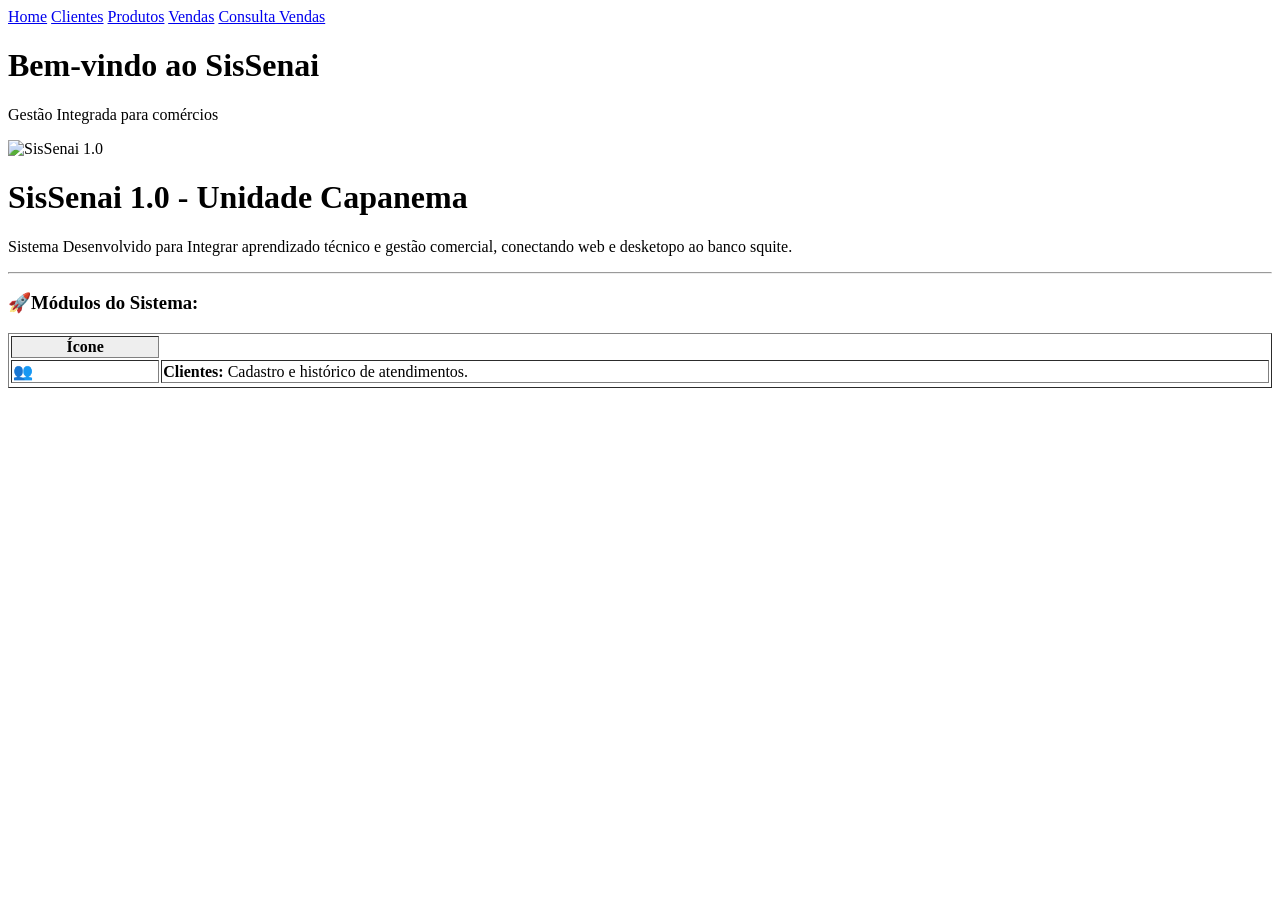
==== index.html @ fcfc56e6 "Add files via upload" ====
<!doctype html>
<html lang= "pt-br">
<head>
	<meta charset="UTF-8">
	<link rel="stylesheet" href="estilo.css">
	<title>SisSenai - Home</title>
</head>
<body>
	<nav>
	      <a href="index.html">Home</a>
	      <a href="clientes.html">Clientes</a>
	      <a href="produtos.html">Produtos</a>
	      <a href="vendas.html">Vendas</a>
		      <a href="consulta vendas.html">Consulta Vendas</a>
	</nav>

	<header class="banner">
	    <h1> Bem-vindo ao SisSenai</h1>
	    <p> Gestão Integrada para comércios</p>
	    <img src="senai.jpg" alt="SisSenai 1.0" width="300">
	</header>

	<div class="container">
	   <div class="card">
	    <h1>SisSenai 1.0 - Unidade Capanema</h1>
	    <p>Sistema Desenvolvido para Integrar aprendizado técnico e gestão comercial, conectando web e desketopo ao banco squite.</p>

	    <hr>

	    <h3>🚀Módulos do Sistema:</h3>
	    <!-- Tabela Aplicada -->
	    <table border="1" style="width:100%; border-collapse: collapse: margin-top: 10px;">
	        <thead>
                  <tr style="background-color: #eee;">
                      <th>Ícone</th>
                  </tr>
                </thead>
                <tbody>
                   <tr>
                      <td>👥</td>
                      <td><strong>Clientes:</strong> Cadastro e histórico de atendimentos.</td>
                   </tr>
                   <tr>
	</div>
</body>
</html>
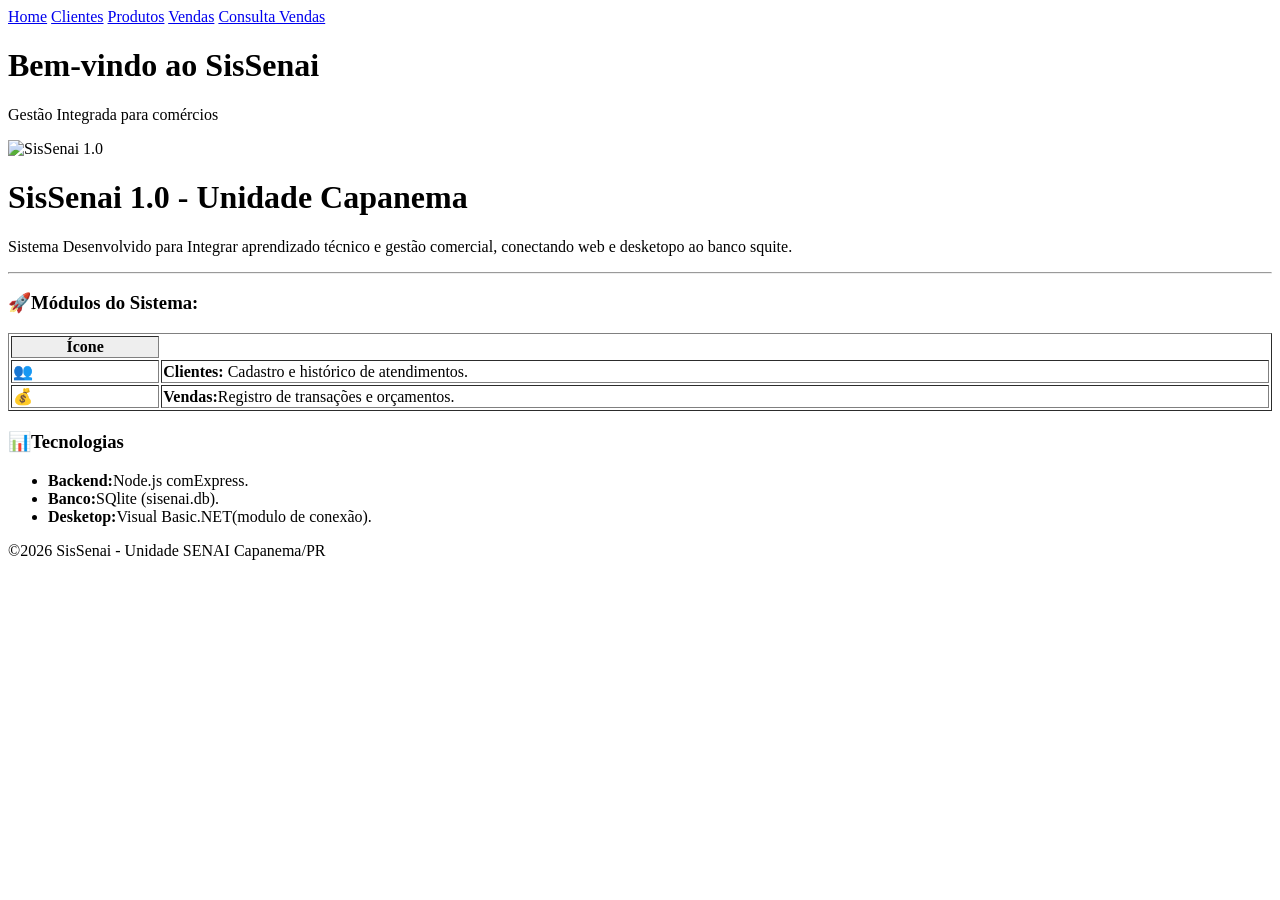
==== commit be5f33ab: "Enhance index.html with new content and footer Added additional modules and technologies to the home" ====
--- a/index.html
+++ b/index.html
@@ -41,6 +41,26 @@
                       <td><strong>Clientes:</strong> Cadastro e histórico de atendimentos.</td>
                    </tr>
                    <tr>
+					   <td>💰</td>
+					   <td><strong>Vendas:</strong>Registro de transações e orçamentos.</strong></td>
+		           </tr>
+		       </tbody>
+		</table>
 	</div>
-</body>
-</html>+
+		<div class="card" style="margin-top: 20px;">
+			<h3>📊Tecnologias</h3>
+			<ul>
+				<li><strong>Backend:</strong>Node.js comExpress.</li>
+				<li><strong>Banco:</strong>SQlite (sisenai.db).</li>
+				<li><strong>Desketop:</strong>Visual Basic.NET(modulo de conexão).</li>
+				
+			</ul>
+		</div>
+			</body>
+	<footer class="rodape">
+		<div class="container-rodape">
+			<p>&copy;2026 SisSenai - Unidade SENAI Capanema/PR</p>
+		</div>
+	</footer>
+</html>
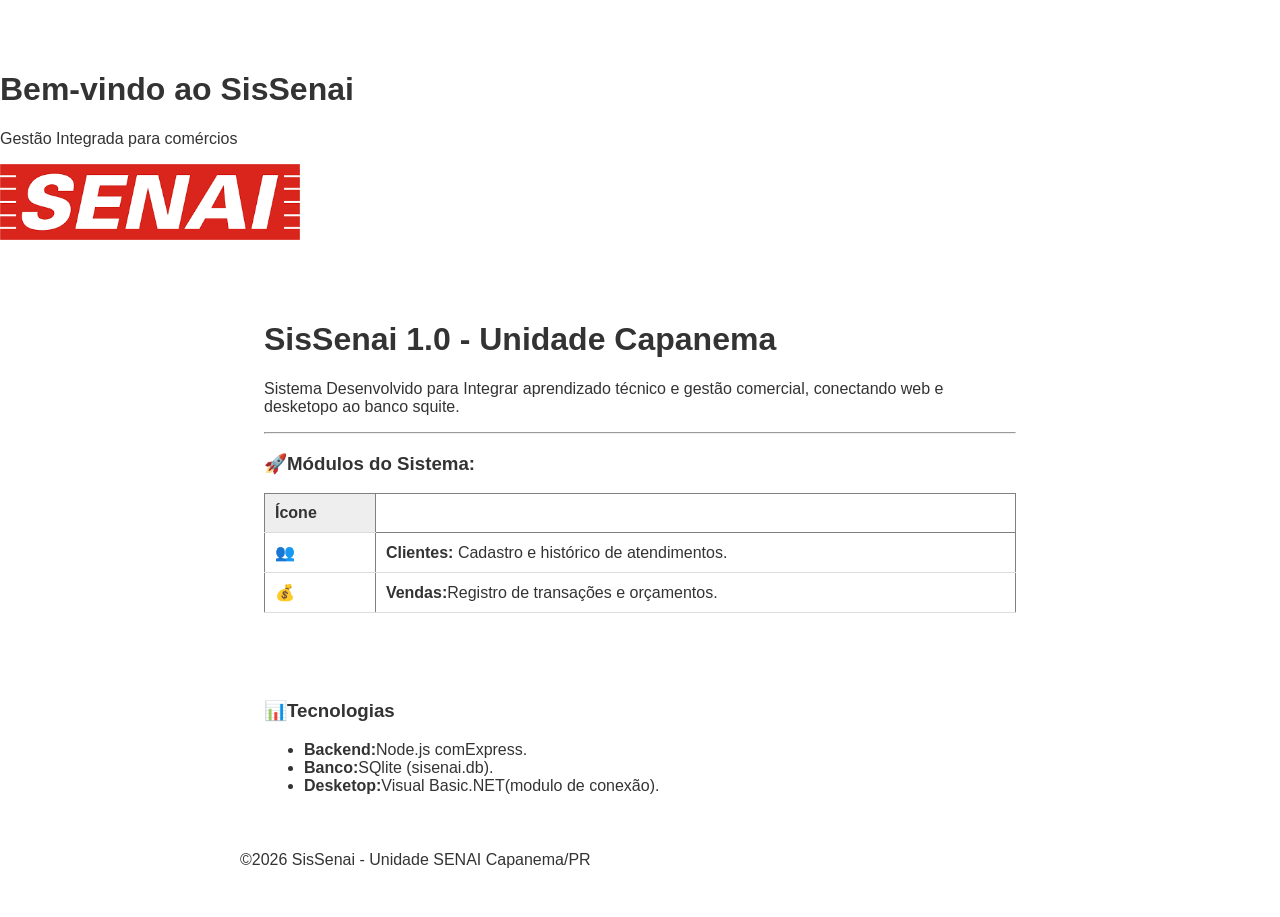
==== commit 326066de: "Update index.html" ====
--- a/index.html
+++ b/index.html
@@ -17,7 +17,7 @@
 	<header class="banner">
 	    <h1> Bem-vindo ao SisSenai</h1>
 	    <p> Gestão Integrada para comércios</p>
-	    <img src="senai.jpg" alt="SisSenai 1.0" width="300">
+	    <img src="senai.png" alt="SisSenai 1.0" width="300">
 	</header>
 
 	<div class="container">
--- a/estilo.css
+++ b/estilo.css
@@ -0,0 +1,13 @@
+:root{--primary: #005599; --dark: #333; --light: #f4f4f4;}
+body {font-family: sans-serif; margin: 0; backgrond: var(--light);color:var(--dark);}
+nav{backgrond: var(--primary);padding:1rem;display:flex;justify-content:space-around;}
+nav a{color:white; text-decoration: none; font-weight:bold;}
+.container{padding:2rem;max-width:800px;margin:auto;}
+.card{background:white;padding:1.5rem;border-radius:8px;box-shadow:0.2px 5px rgba(0,0,0,0,1);}
+input, select, button{widht:100%;padding:0.8rem;margin:0.5rem 0; border:1px solid #ccc; border-radius:
+  4px; box-sizing: border-box;}
+button{background: var(--primary);color:white; border:none; cursor:pointer;font-size:1rem;}
+button:houver{opacity:0.9;}
+table{width:100%;border-collapse: collapse; margin-top:1rem;}
+th, td{border-bottom:1px solid #ddd; padding: 10px; text-align:left;}
+  
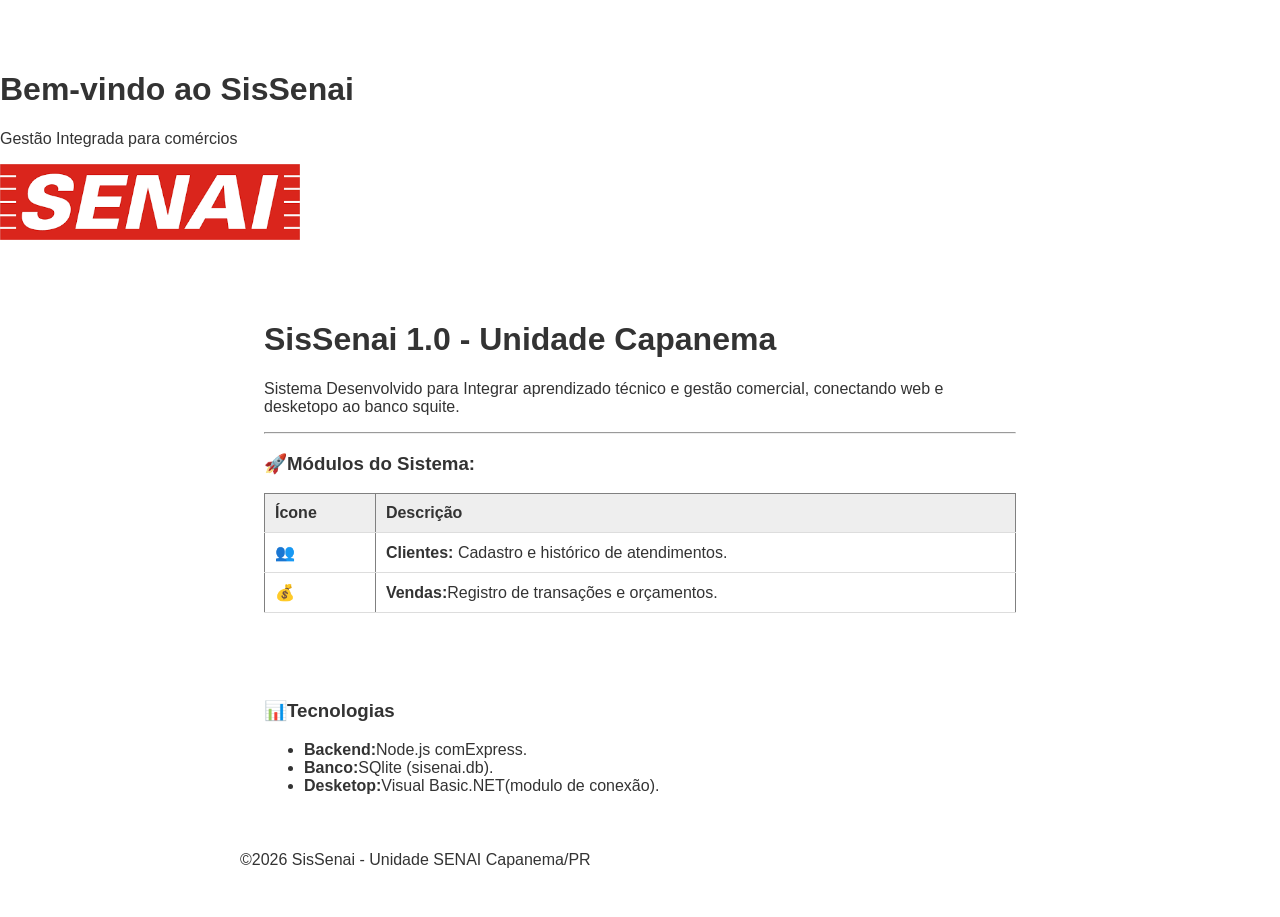
==== commit def0c511: "Update index.html" ====
--- a/index.html
+++ b/index.html
@@ -1,4 +1,4 @@
-<!doctype html>
+<!DOCTYPE html>
 <html lang= "pt-br">
 <head>
 	<meta charset="UTF-8">
@@ -33,6 +33,7 @@
 	        <thead>
                   <tr style="background-color: #eee;">
                       <th>Ícone</th>
+					  <th>Descrição</th>
                   </tr>
                 </thead>
                 <tbody>
